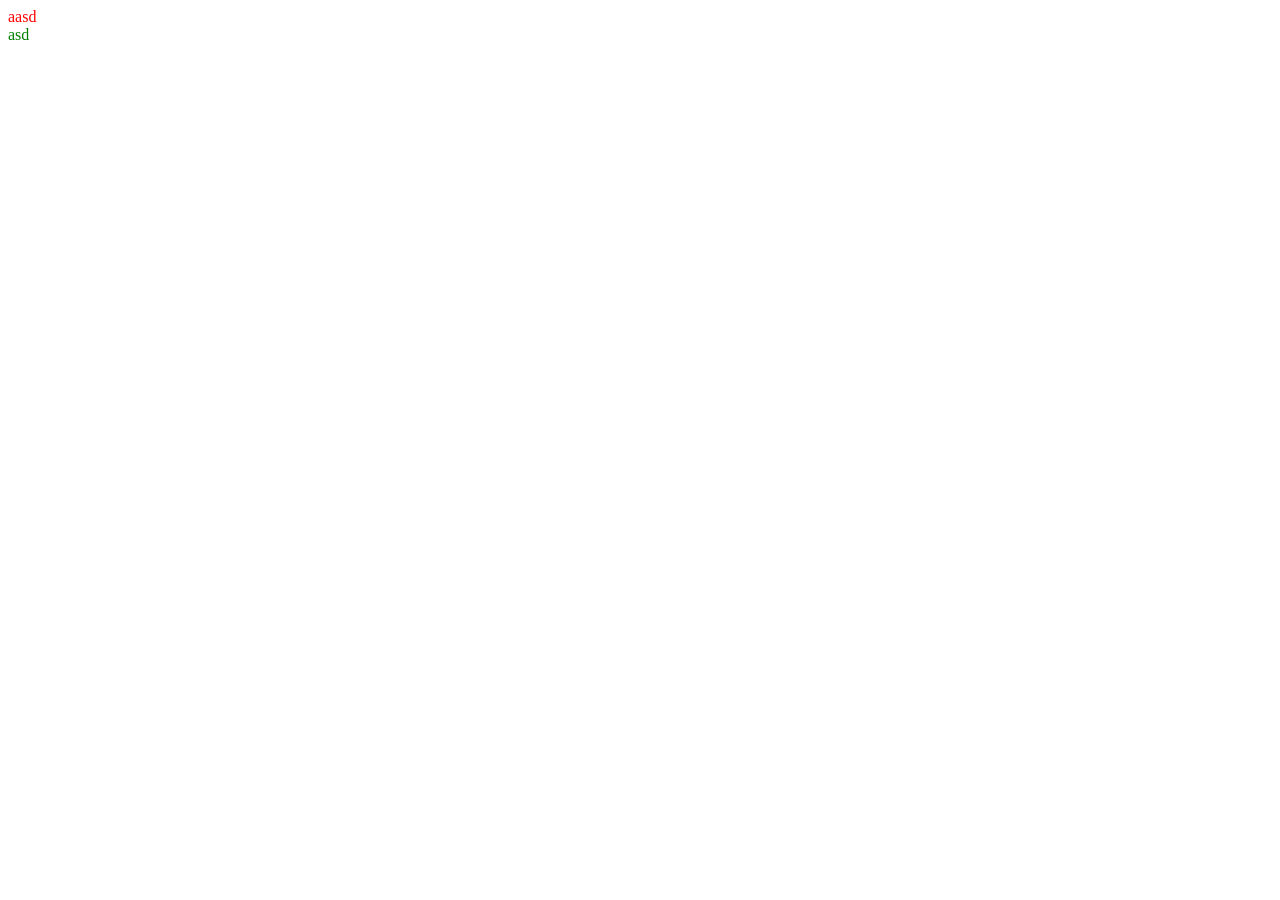
==== Esercizio2/index.html @ 26e918bb "Init" ====
<!DOCTYPE html>
<html lang="en">
<head>
  <meta charset="UTF-8">
  <meta name="viewport" content="width=device-width, initial-scale=1.0">
  <meta http-equiv="X-UA-Compatible" content="ie=edge">
  <link rel="stylesheet" href="css\style.css">
  <script src="https://code.jquery.com/jquery-3.5.1.min.js" integrity="sha256-9/aliU8dGd2tb6OSsuzixeV4y/faTqgFtohetphbbj0=" crossorigin="anonymous"></script>
  <title>Document</title>
</head>
<body>

  <div id="rosso">aasd</div>
  <div id="verde">asd</div>

  <script src="js/script.js" charset="utf-8"></script>

</body>
</html>
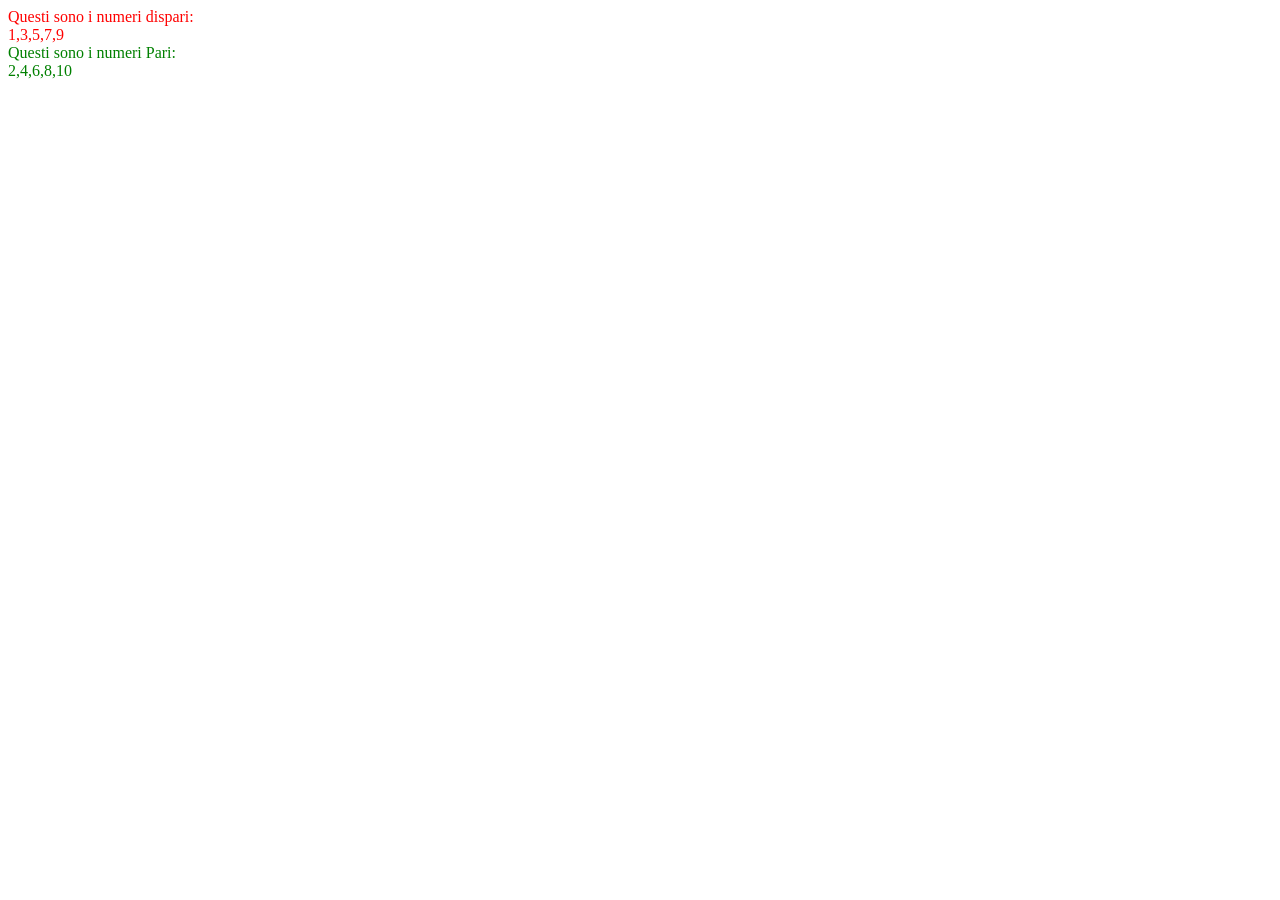
==== commit 418d9dde: "Esercizio2 ok" ====
--- a/Esercizio2/index.html
+++ b/Esercizio2/index.html
@@ -10,8 +10,8 @@
 </head>
 <body>
 
-  <div id="rosso">aasd</div>
-  <div id="verde">asd</div>
+  <div id="rosso"></div>
+  <div id="verde"></div>
 
   <script src="js/script.js" charset="utf-8"></script>
 
